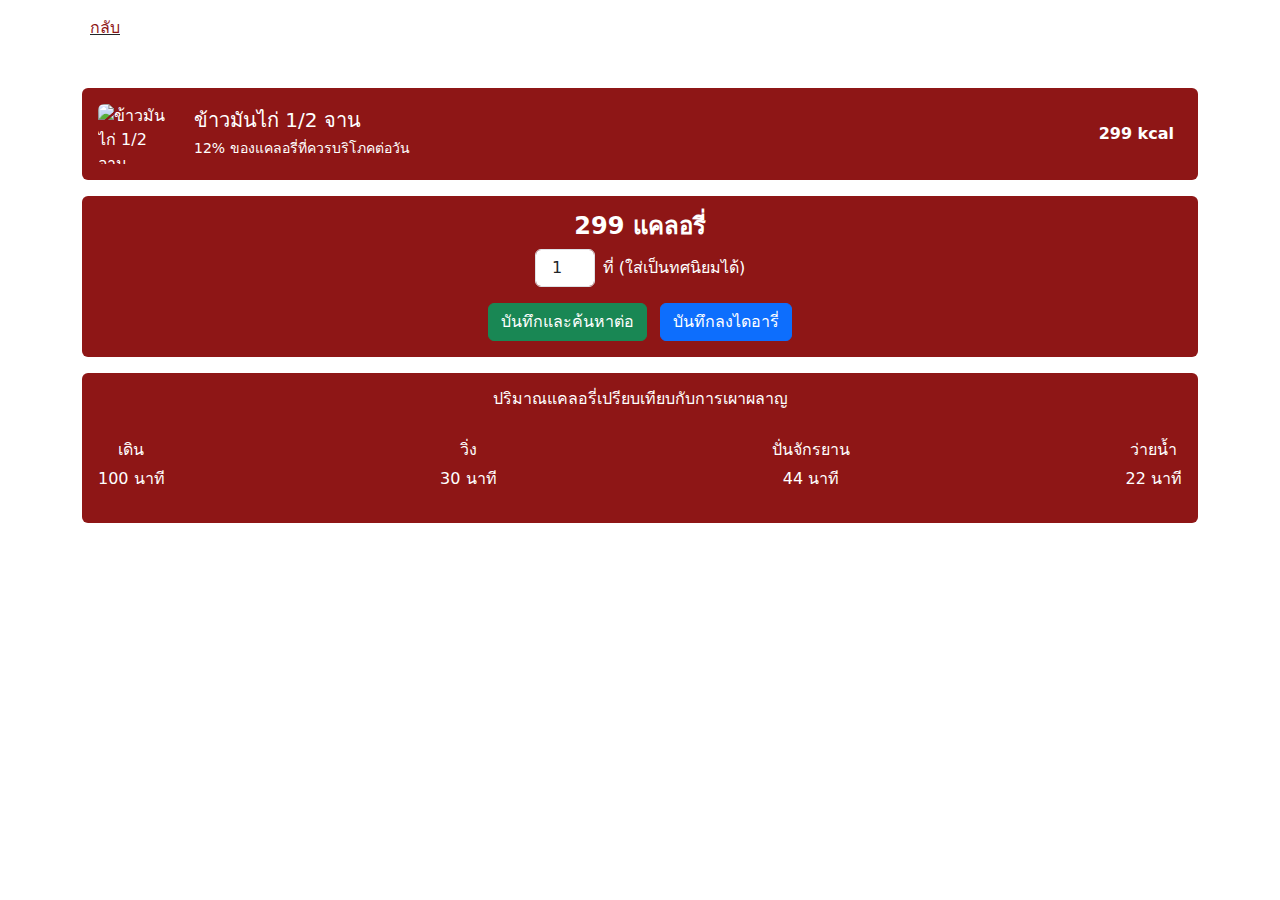
==== Final Project UX-UI/detail.html @ 7e3cf9fc "First Draft" ====
<!DOCTYPE html>
<html lang="th">
<head>
    <meta charset="UTF-8">
    <meta name="viewport" content="width=device-width, initial-scale=1">
    <title>รายละเอียดเมนู</title>
    <link href="https://cdn.jsdelivr.net/npm/bootstrap@5.3.0/dist/css/bootstrap.min.css" rel="stylesheet">
    <link rel="stylesheet" href="https://cdnjs.cloudflare.com/ajax/libs/bootstrap-icons/1.10.3/font/bootstrap-icons.min.css">
    <script src="https://cdn.jsdelivr.net/npm/bootstrap@5.3.0/dist/js/bootstrap.bundle.min.js"></script>
</head>
<body>
    <div class="container mt-3">
        <!-- ปุ่มย้อนกลับ -->
        <a href="search.html" class="text-dark d-flex align-items-center mb-5">
            <i class="bi bi-arrow-left fs-4 me-2" style="color:#8e1616;"></i> 
                <span style="color:#8e1616;">กลับ</span>
        </a>
        
        <!-- ส่วนหัว -->
        <div class="text-white p-3 rounded" style="background-color:#8e1616;">
            <div class="d-flex align-items-center">
                <img src="https://static.thairath.co.th/media/4DQpjUtzLUwmJZZSEmAUm74bI2EL8Sb34rOSLQkKjXQF.jpg" 
                class="me-3 rounded" 
                style="object-fit: cover;"
                width="80" 
                height="60" 
                alt="ข้าวมันไก่ 1/2 จาน">
                <div class="flex-grow-1">
                    <h5 class="mb-1">ข้าวมันไก่ 1/2 จาน</h5>
                    <small>12% ของแคลอรี่ที่ควรบริโภคต่อวัน</small>
                </div>
                <span class="fw-bold">299 kcal</span>
                <i class="bi bi-star ms-2"></i>
            </div>
        </div>
        
        <!-- รายละเอียดแคลอรี่ -->
        <div class="p-3 mt-3 rounded text-center text-white" style="background-color:#8e1616;">
            <h4 class="fw-bold">299 แคลอรี่</h4>
            <div class="d-flex justify-content-center align-items-center">
                <input type="number" class="form-control text-center me-2" value="1" style="width: 60px;">
                <span>ที่ (ใส่เป็นทศนิยมได้)</span>
            </div>
            <div class="mt-3">
                <a href="search.html"><button class="btn btn-success me-2">บันทึกและค้นหาต่อ</button></a>
                <a href="home.html"><button class="btn btn-primary">บันทึกลงไดอารี่</button></a>
            </div>
        </div>
        
        <!-- การเผาผลาญแคลอรี่ -->
        <div class="text-white p-3 mt-3 rounded text-center" style="background-color:#8e1616;">
            <h6>ปริมาณแคลอรี่เปรียบเทียบกับการเผาผลาญ</h6><br>
            <div class="d-flex justify-content-between">
                <div>
                    <h6>เดิน</h6>
                    <p>100 นาที</p>
                </div>
                <div>
                    <h6>วิ่ง</h6>
                    <p>30 นาที</p>
                </div>
                <div>
                    <h6>ปั่นจักรยาน</h6>
                    <p>44 นาที</p>
                </div>
                <div>
                    <h6>ว่ายน้ำ</h6>
                    <p>22 นาที</p>
                </div>
            </div>
        </div>
    </div>
</body>
</html>
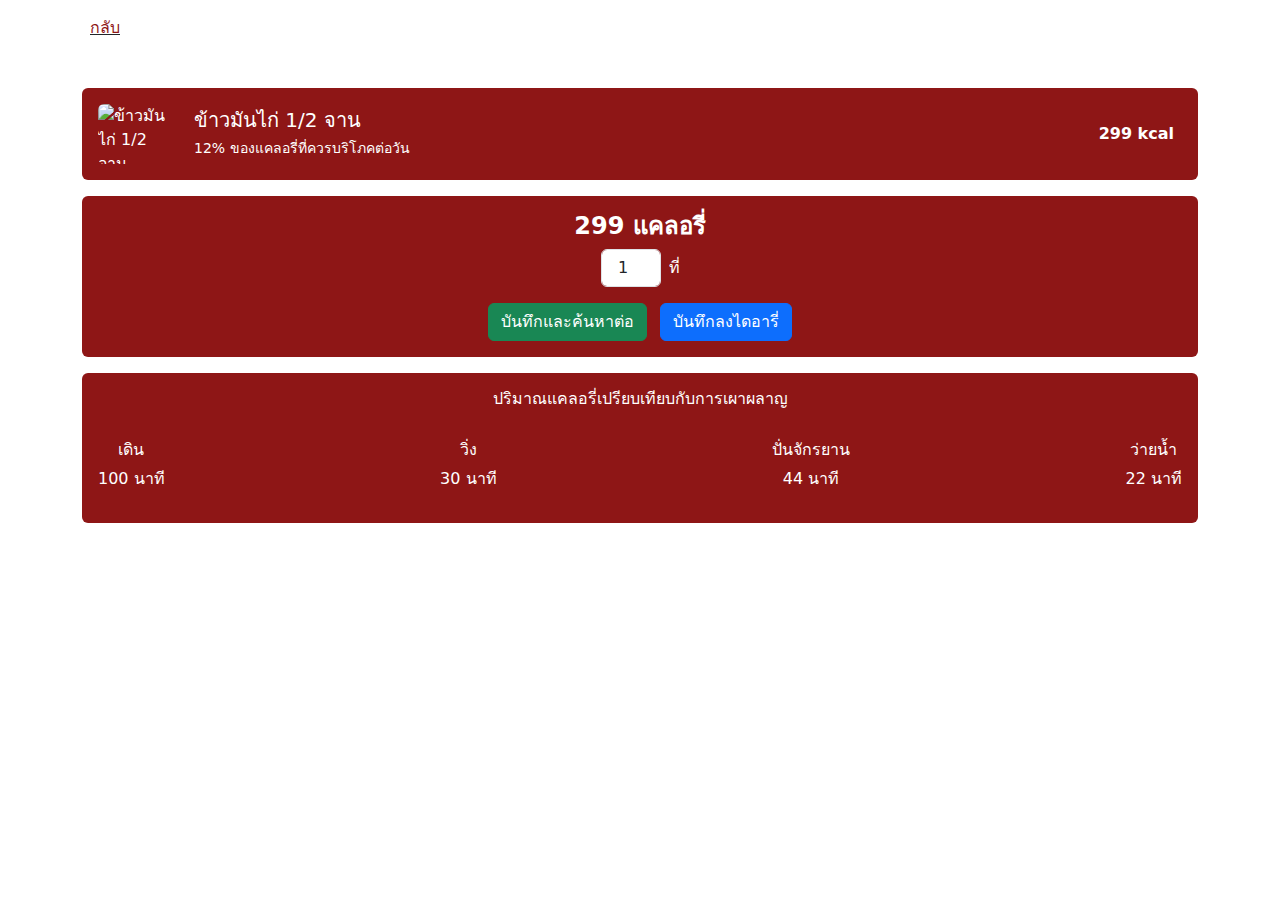
==== commit 560088d0: "finished" ====
--- a/Final Project UX-UI/detail.html
+++ b/Final Project UX-UI/detail.html
@@ -1,30 +1,28 @@
 <!DOCTYPE html>
 <html lang="th">
+
 <head>
     <meta charset="UTF-8">
     <meta name="viewport" content="width=device-width, initial-scale=1">
     <title>รายละเอียดเมนู</title>
     <link href="https://cdn.jsdelivr.net/npm/bootstrap@5.3.0/dist/css/bootstrap.min.css" rel="stylesheet">
-    <link rel="stylesheet" href="https://cdnjs.cloudflare.com/ajax/libs/bootstrap-icons/1.10.3/font/bootstrap-icons.min.css">
-    <script src="https://cdn.jsdelivr.net/npm/bootstrap@5.3.0/dist/js/bootstrap.bundle.min.js"></script>
+    <link rel="stylesheet"
+        href="https://cdnjs.cloudflare.com/ajax/libs/bootstrap-icons/1.10.3/font/bootstrap-icons.min.css">
 </head>
+
 <body>
     <div class="container mt-3">
         <!-- ปุ่มย้อนกลับ -->
         <a href="search.html" class="text-dark d-flex align-items-center mb-5">
-            <i class="bi bi-arrow-left fs-4 me-2" style="color:#8e1616;"></i> 
-                <span style="color:#8e1616;">กลับ</span>
+            <i class="bi bi-arrow-left fs-4 me-2" style="color:#8e1616;"></i>
+            <span style="color:#8e1616;">กลับ</span>
         </a>
-        
+
         <!-- ส่วนหัว -->
         <div class="text-white p-3 rounded" style="background-color:#8e1616;">
             <div class="d-flex align-items-center">
-                <img src="https://static.thairath.co.th/media/4DQpjUtzLUwmJZZSEmAUm74bI2EL8Sb34rOSLQkKjXQF.jpg" 
-                class="me-3 rounded" 
-                style="object-fit: cover;"
-                width="80" 
-                height="60" 
-                alt="ข้าวมันไก่ 1/2 จาน">
+                <img src="https://static.thairath.co.th/media/4DQpjUtzLUwmJZZSEmAUm74bI2EL8Sb34rOSLQkKjXQF.jpg"
+                    class="me-3 rounded" style="object-fit: cover;" width="80" height="60" alt="ข้าวมันไก่ 1/2 จาน">
                 <div class="flex-grow-1">
                     <h5 class="mb-1">ข้าวมันไก่ 1/2 จาน</h5>
                     <small>12% ของแคลอรี่ที่ควรบริโภคต่อวัน</small>
@@ -33,20 +31,20 @@
                 <i class="bi bi-star ms-2"></i>
             </div>
         </div>
-        
+
         <!-- รายละเอียดแคลอรี่ -->
         <div class="p-3 mt-3 rounded text-center text-white" style="background-color:#8e1616;">
             <h4 class="fw-bold">299 แคลอรี่</h4>
             <div class="d-flex justify-content-center align-items-center">
                 <input type="number" class="form-control text-center me-2" value="1" style="width: 60px;">
-                <span>ที่ (ใส่เป็นทศนิยมได้)</span>
+                <span>ที่</span>
             </div>
             <div class="mt-3">
                 <a href="search.html"><button class="btn btn-success me-2">บันทึกและค้นหาต่อ</button></a>
                 <a href="home.html"><button class="btn btn-primary">บันทึกลงไดอารี่</button></a>
             </div>
         </div>
-        
+
         <!-- การเผาผลาญแคลอรี่ -->
         <div class="text-white p-3 mt-3 rounded text-center" style="background-color:#8e1616;">
             <h6>ปริมาณแคลอรี่เปรียบเทียบกับการเผาผลาญ</h6><br>
@@ -70,5 +68,7 @@
             </div>
         </div>
     </div>
+    <script src="https://cdn.jsdelivr.net/npm/bootstrap@5.3.0/dist/js/bootstrap.bundle.min.js"></script>
 </body>
-</html>
+
+</html>